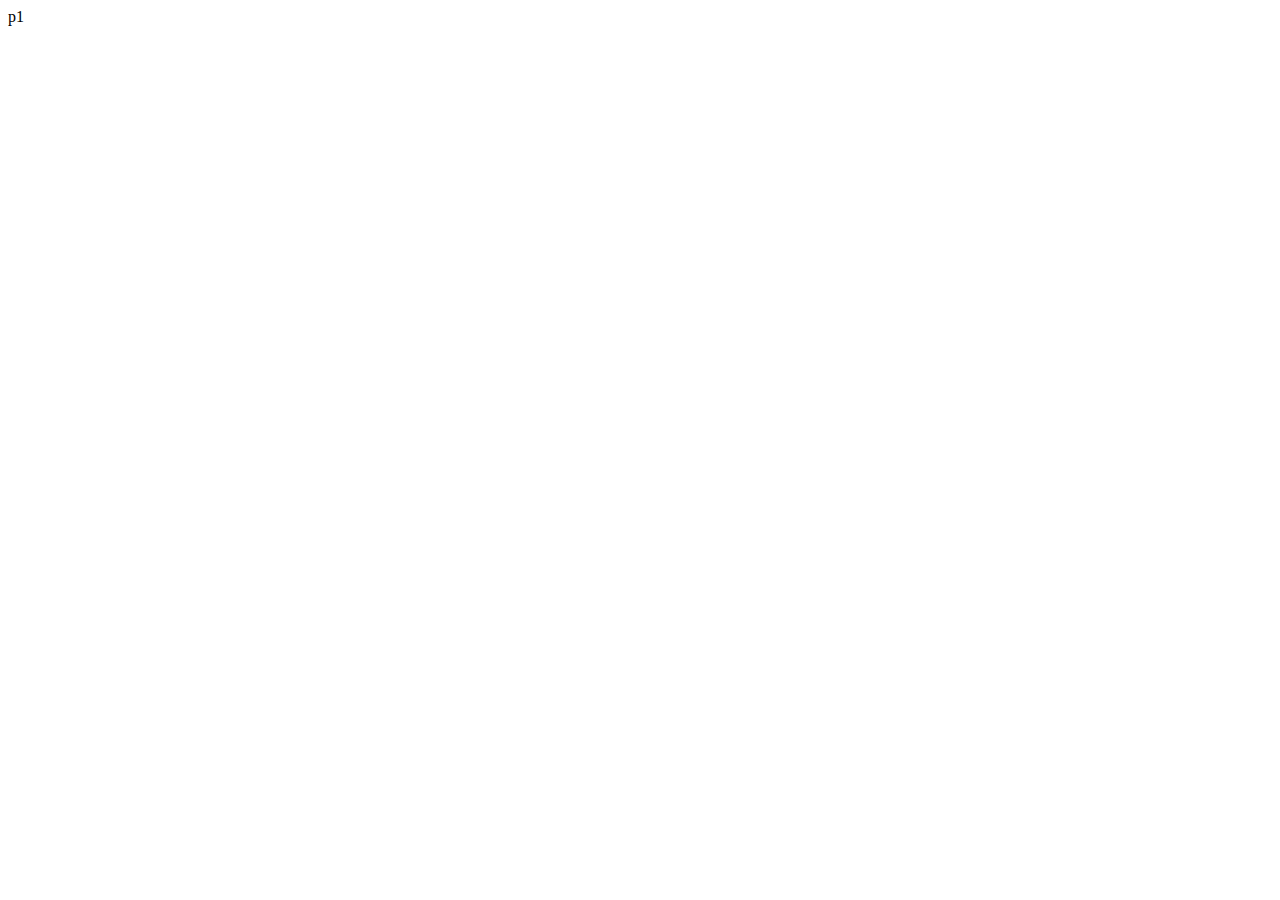
==== p1/p1.html @ ea6924a8 "init p1" ====
<!DOCTYPE html>
<html lang="pt-br">
<head>
    <meta charset="UTF-8">
    <meta name="viewport" content="width=device-width, initial-scale=1.0">
    <title>Document</title>
</head>
<body>
    p1
</body>
</html>
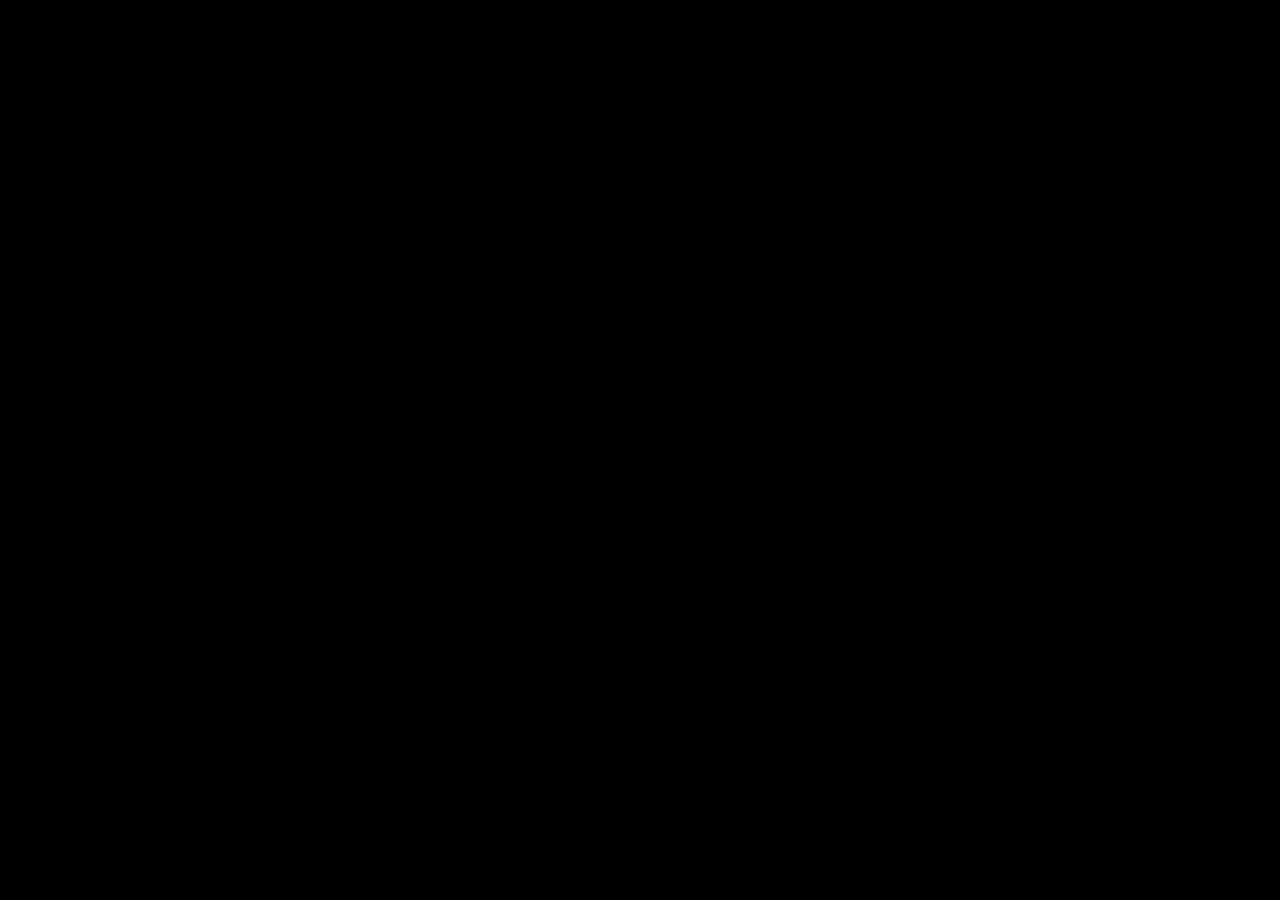
==== commit dfd09ac4: "add css in p1" ====
--- a/p1/p1.html
+++ b/p1/p1.html
@@ -1,11 +1,157 @@
 <!DOCTYPE html>
 <html lang="pt-br">
+
 <head>
     <meta charset="UTF-8">
     <meta name="viewport" content="width=device-width, initial-scale=1.0">
-    <title>Document</title>
+    <title>Talhão 01</title>
+    <link rel="stylesheet" href="../sass/talhoes.module.css">
 </head>
+
 <body>
-    p1
+    <header>
+        <div>
+            <img src="./images/culturas/grape.webp" alt="">
+        </div>
+        <h1>Estação 1</h1>
+        <h2>Tomate Grape</h2>
+    </header>
+    <footer>
+        <section id="buttons">
+            <button id="Cultivar" autofocus>Cultivar</button>
+            <button id="Ciclo">Ciclo</button>
+            <button id="Manejo">Menejo</button>
+        </section>
+        <div id="tabs">
+            <div aria-label="Cultivar" class="show">
+                <div>
+                    <span class="icon">grass</span>
+                    <div class="item">
+                        <span class="title">03/04/2024 - Semeadura</span>
+                        <span class="desc"> Semadura direta com densidade de 25 plantas por metro</span>
+                    </div>
+                    <span class="line"></span>
+                </div>
+                <div>
+                    <span class="icon">grass</span>
+                    <div class="item">
+                        <span class="title">03/04/2024 - Semeadura</span>
+                        <span class="desc"> Semadura direta com densidade de 25 plantas por metro</span>
+                    </div>
+                    <span class="line"></span>
+                </div>
+
+                <div>
+                    <span class="icon">barcode_reader</span>
+                    <div class="item">
+                        <span class="title">18/04/2024 - Aplicação de herbicida</span>
+                        <span class="desc"> Aplicaao para contenção de tiririca. Foi aplicado 2,4-d na de ose de
+                            3l/ha.</span>
+                    </div>
+                    <span class="line"></span>
+                </div>
+
+                <div>
+                    <span class="icon">local_drink</span>
+                    <div class="item">
+                        <span class="title">25/04/2024 - Fertirrigação</span>
+                        <span class="desc"> Aplicaao para contenção de tiririca. Foi aplicado 2,4-d na de ose de
+                            3l/ha.</span>
+                    </div>
+                    <span class="line"></span>
+                </div>
+
+                <div>
+                    <span class="icon">kayaking</span>
+                    <div class="item">
+                        <span class="title">25/05/2024 - Expectativa de colheita</span>
+                        <span class="desc"> Aplicaao para contenção de tiririca. Foi aplicado 2,4-d na de ose de
+                            3l/ha.</span>
+                    </div>
+                    <span class="line"></span>
+                </div>
+
+            </div>
+
+            <div aria-label="Ciclo">
+                <h3>Ciclo</h3>
+                <p>Paris is the capital of France.</p>
+            </div>
+
+            <div aria-label="Manejo">
+                <div>
+                    <span class="icon">grass</span>
+                    <div class="item">
+                        <span class="title">03/04/2024 - Semeadura</span>
+                        <span class="desc"> Semadura direta com densidade de 25 plantas por metro</span>
+                    </div>
+                    <span class="line"></span>
+                </div>
+                <div>
+                    <span class="icon">grass</span>
+                    <div class="item">
+                        <span class="title">03/04/2024 - Semeadura</span>
+                        <span class="desc"> Semadura direta com densidade de 25 plantas por metro</span>
+                    </div>
+                    <span class="line"></span>
+                </div>
+
+                <div>
+                    <span class="icon">barcode_reader</span>
+                    <div class="item">
+                        <span class="title">18/04/2024 - Aplicação de herbicida</span>
+                        <span class="desc"> Aplicaao para contenção de tiririca. Foi aplicado 2,4-d na de ose de
+                            3l/ha.</span>
+                    </div>
+                    <span class="line"></span>
+                </div>
+
+                <div>
+                    <span class="icon">local_drink</span>
+                    <div class="item">
+                        <span class="title">25/04/2024 - Fertirrigação</span>
+                        <span class="desc"> Aplicaao para contenção de tiririca. Foi aplicado 2,4-d na de ose de
+                            3l/ha.</span>
+                    </div>
+                    <span class="line"></span>
+                </div>
+
+                <div>
+                    <span class="icon">kayaking</span>
+                    <div class="item">
+                        <span class="title">25/05/2024 - Expectativa de colheita</span>
+                        <span class="desc"> Aplicaao para contenção de tiririca. Foi aplicado 2,4-d na de ose de
+                            3l/ha.</span>
+                    </div>
+                    <span class="line"></span>
+                </div>
+            </div>
+        </div>
+
+
+
+        <script>
+            document.getElementById('buttons').addEventListener('click', (e) => {
+                Array
+                    .from(
+                        document.getElementById('tabs')
+                            .children
+                    )
+                    .forEach(tag => {
+                        tag.classList.remove('show')
+                        if (e.target.id == tag.getAttribute('aria-label')) {
+                            tag.classList.add('show')
+                        }
+                    });
+            })
+
+        </script>
+
+
+
+
+
+    </footer>
 </body>
+
 </html>--- a/sass/talhoes.module.css
+++ b/sass/talhoes.module.css
@@ -0,0 +1,138 @@
+@font-face {
+  font-family: "Material Icons";
+  src: url("https://fonts.gstatic.com/s/materialicons/v142/flUhRq6tzZclQEJ-Vdg-IuiaDsNc.woff2") format("woff2");
+}
+.icons {
+  font-family: "Material Icons";
+  font-weight: normal;
+  font-style: normal;
+}
+
+* {
+  margin: 0;
+  padding: 0;
+  box-sizing: border-box;
+}
+
+html {
+  font-family: "Trebuchet MS", "Lucida Sans Unicode", "Lucida Grande", "Lucida Sans", Arial, sans-serif;
+  font-size: 65.8%;
+}
+html body {
+  display: flex;
+  flex-direction: column;
+  justify-content: space-between;
+  gap: 1rem;
+  height: calc(100vh - 56px);
+  background-image: url("bg.png"), url("senar.jpeg");
+  background-repeat: no-repeat;
+  background-size: 100% auto, 15%;
+  background-position: bottom left, 1rem 1rem;
+}
+html body header {
+  display: flex;
+  flex-direction: column;
+  gap: 1rem;
+  justify-content: center;
+  align-items: center;
+  height: 30vh;
+  background: linear-gradient(166deg, rgba(242, 244, 245, 0) 0%, rgba(26, 113, 0, 0.137254902) 40%, rgba(169, 209, 151, 0) 1%, rgba(224, 239, 249, 0) 100%);
+}
+html body header div {
+  display: flex;
+}
+html body header div img {
+  height: 8rem;
+  aspect-ratio: 1;
+  object-fit: cover;
+  border-radius: 50%;
+  box-shadow: 2px 2px 3px 1px rgba(0, 0, 0, 0.3843137255);
+}
+html body header h1 {
+  color: rgb(98, 181, 91);
+  font-size: 1.5rem;
+}
+html body footer {
+  flex-grow: 1;
+  display: flex;
+  flex-direction: column;
+  padding: 1rem;
+}
+html body footer section#buttons {
+  display: flex;
+  gap: 0.5rem;
+  border-bottom: 1px solid grey;
+  padding: 0 1rem;
+  height: 2.5rem;
+}
+html body footer section#buttons button {
+  position: relative;
+  border-radius: 0.5rem 0.5rem 0 0;
+  padding: 0.5rem 1rem;
+  border: 1px solid grey;
+  background: gainsboro;
+  height: 2.5rem;
+}
+html body footer section#buttons button:focus {
+  outline: none;
+  background: white;
+  border-bottom: none;
+}
+html body footer div#tabs {
+  flex-grow: 1;
+  border: 1px solid grey;
+  border-top: none;
+  border-radius: 0 0 0.8rem 0.8rem;
+  padding: 1rem;
+  backdrop-filter: blur(5px);
+  background: rgba(255, 255, 255, 0.4862745098);
+}
+html body footer div#tabs > div {
+  display: none;
+}
+html body footer div#tabs > div > div {
+  display: grid;
+  grid-template: auto/1fr 9fr;
+  grid-template-areas: "icon desc" "line desc";
+  grid-column-gap: 1rem;
+}
+html body footer div#tabs > div > div span.icon {
+  grid-area: icon;
+  justify-self: center;
+  font-family: "Material Icons";
+  font-size: 2.5rem;
+  height: 1rem;
+  color: #303030;
+}
+html body footer div#tabs > div > div span.line {
+  justify-self: center;
+  border-left: 1.5px dashed grey;
+}
+html body footer div#tabs > div > div div.item {
+  grid-area: desc;
+  min-height: 5rem;
+}
+html body footer div#tabs > div > div div.item span.title {
+  align-self: center;
+  font-weight: bold;
+  color: #1C7A6F;
+  font-size: 1.1rem;
+  display: block;
+}
+html body footer div#tabs > div > div div.item span.desc {
+  margin-bottom: 1rem;
+}
+html body footer div#tabs div.show {
+  display: flex;
+  flex-direction: column;
+  gap: 0.3rem;
+}
+
+@media screen and (orientation: landscape) {
+  html {
+    background: black;
+  }
+  html body {
+    display: none;
+  }
+}